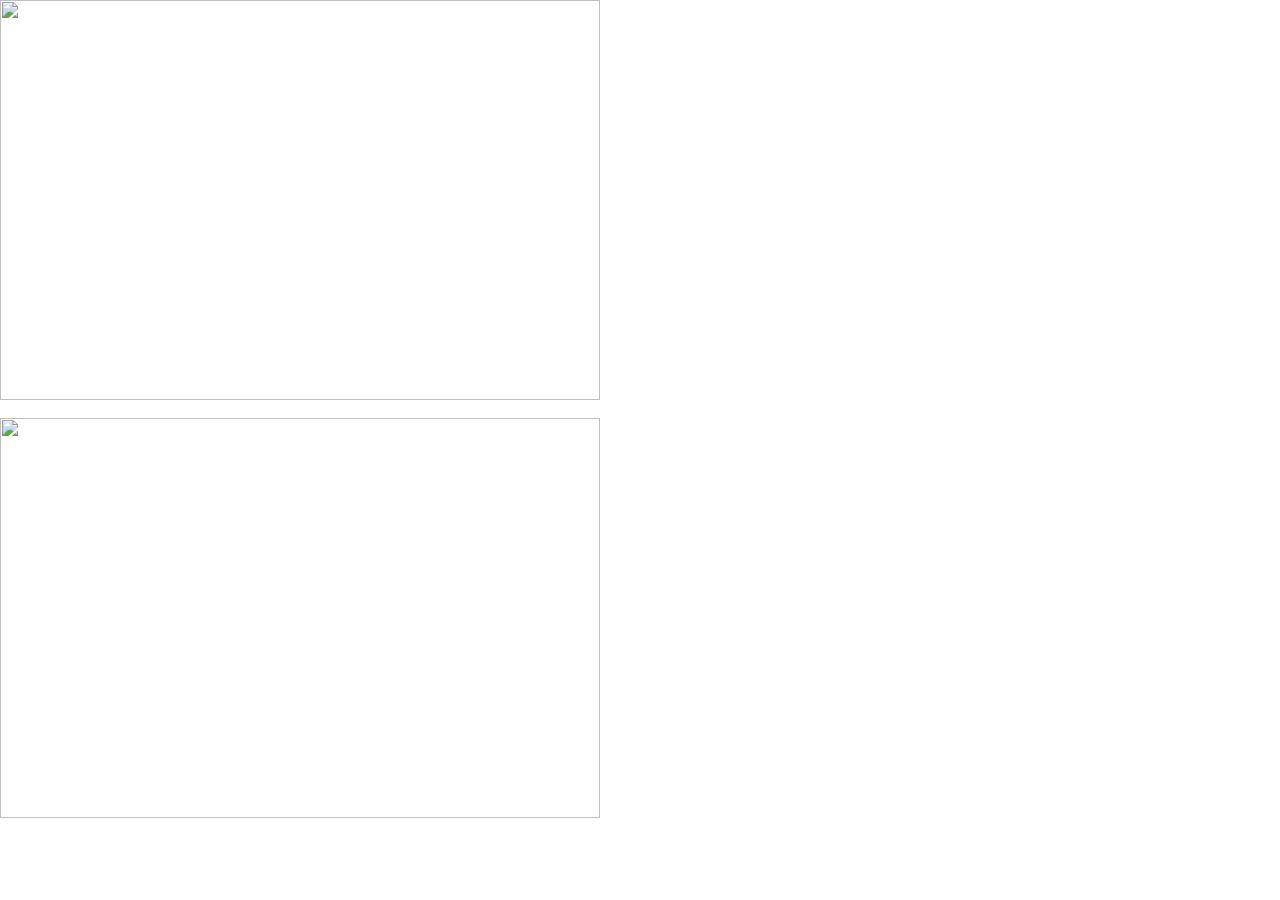
==== c8/index.html @ 5b246c29 "cas8" ====
<!DOCTYPE html>
<html>
<head>
	<meta charset="utf-8">
	<title>Slider</title>
	<link rel="stylesheet" type="text/css" href="index.css">
</head>
<body>
	<div class="slider">
		<div class="slides">
			<img class="img" src="Images/img1.jpg">
			<img class="img" src="Images/img2.jpg">
			<img class="img" src="Images/img3.jpg">
			<img class="img" src="Images/img4.jpg">
		</div>
	</div>
	<br>
	<div class="slider2">
		<div class="slides2">
			<img class="img" src="Images/img1.jpg">
			<img class="img" src="Images/img2.jpg">
			<img class="img" src="Images/img3.jpg">
			<img class="img" src="Images/img4.jpg">
		</div>
	</div>
		
	<script type="text/javascript" src="index.js"></script>
</body>
</html>
---- c8/index.css ----
html, body{
	padding: 0;
	margin: 0;
	
}
.slider{
	width:600px;
	height: 400px;
	display:block;
	overflow: hidden;
	padding: 0;
	margin: 0;
	box-sizing: border-box;
}
.slides{
	width:600px;
	height:400px;
	padding: 0;
	margin: 0;
	transition: all 0.3 ease-in-out;
}
.slider .slides .img {
	width:600px;
	height:400px;
	padding: 0;
	margin: 0;
}
.slider2{
	width:600px;
	height: 400px;
	box-sizing: border-box;
	overflow: hidden;
	padding: 0;
	margin: 0;
}
.slides2{
	width:600px;
	height:400px;
	padding: 0;
	margin: 0;
	transition: all 0.3 ease-in-out;
	display:block;
}
.slider2 .slides2 .img {
	width:600px;
	height:400px;
	padding: 0;
	margin: 0;
	float:left;
}
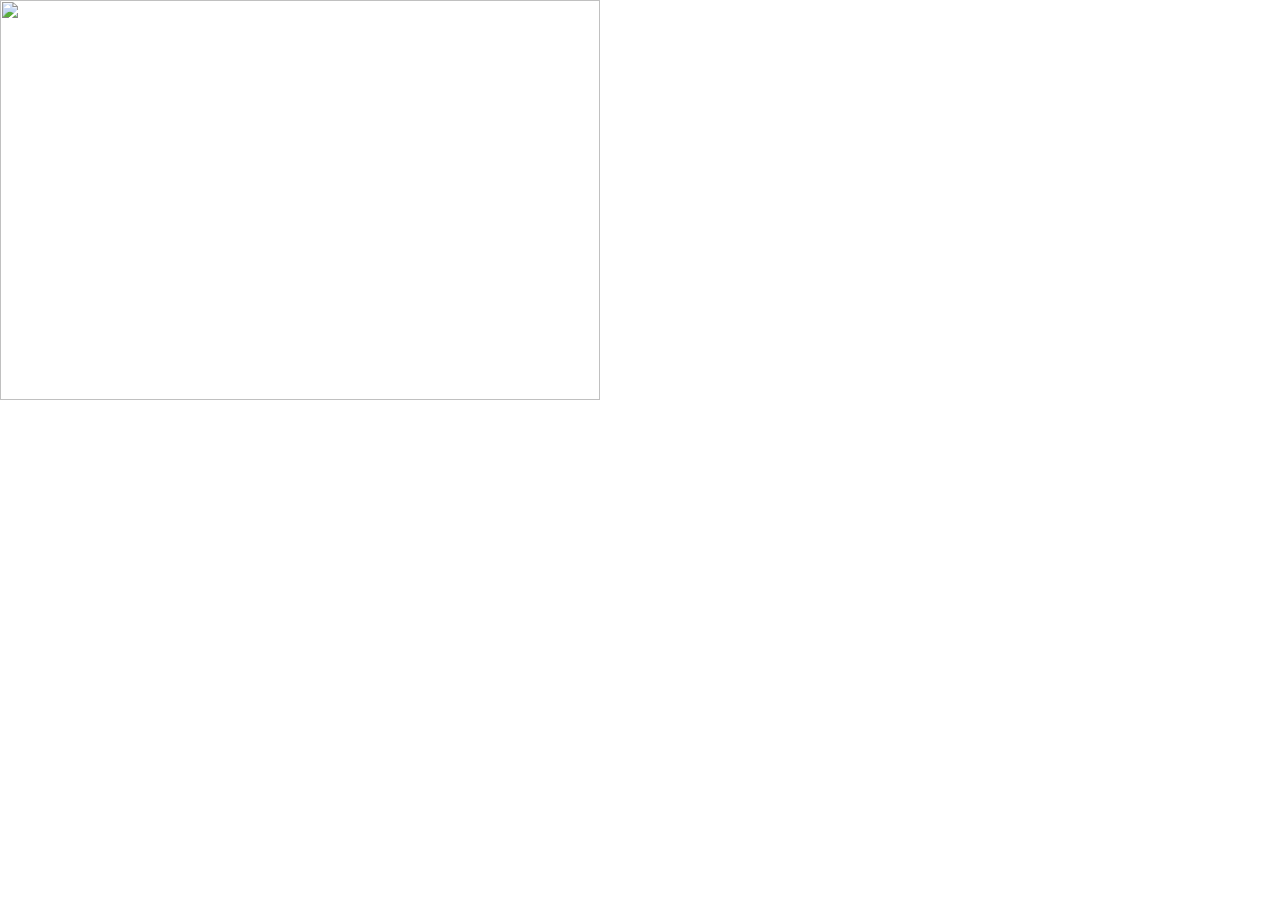
==== commit f4ed2b83: "izmeni" ====
--- a/c8/index.html
+++ b/c8/index.html
@@ -3,7 +3,7 @@
 <head>
 	<meta charset="utf-8">
 	<title>Slider</title>
-	<link rel="stylesheet" type="text/css" href="index.css">
+	<link rel="stylesheet" type="text/css" href="index1.css">
 </head>
 <body>
 	<div class="slider">
@@ -14,16 +14,6 @@
 			<img class="img" src="Images/img4.jpg">
 		</div>
 	</div>
-	<br>
-	<div class="slider2">
-		<div class="slides2">
-			<img class="img" src="Images/img1.jpg">
-			<img class="img" src="Images/img2.jpg">
-			<img class="img" src="Images/img3.jpg">
-			<img class="img" src="Images/img4.jpg">
-		</div>
-	</div>
-		
-	<script type="text/javascript" src="index.js"></script>
+	<script type="text/javascript" src="index1.js"></script>
 </body>
 </html>
--- a/c8/index1.css
+++ b/c8/index1.css
@@ -0,0 +1,22 @@
+body{
+	padding:0;
+	margin:0;
+	box-sizing: border-box;
+}
+
+.slider{
+	width:600px;
+	height:400px;
+	overflow: hidden;
+}
+
+.slider .slides{
+	width:600px;
+	height:400px;
+	transition: all .3s ease-in-out;
+}
+
+.slider .slides img{
+	width:600px;
+	height:400px;
+}
